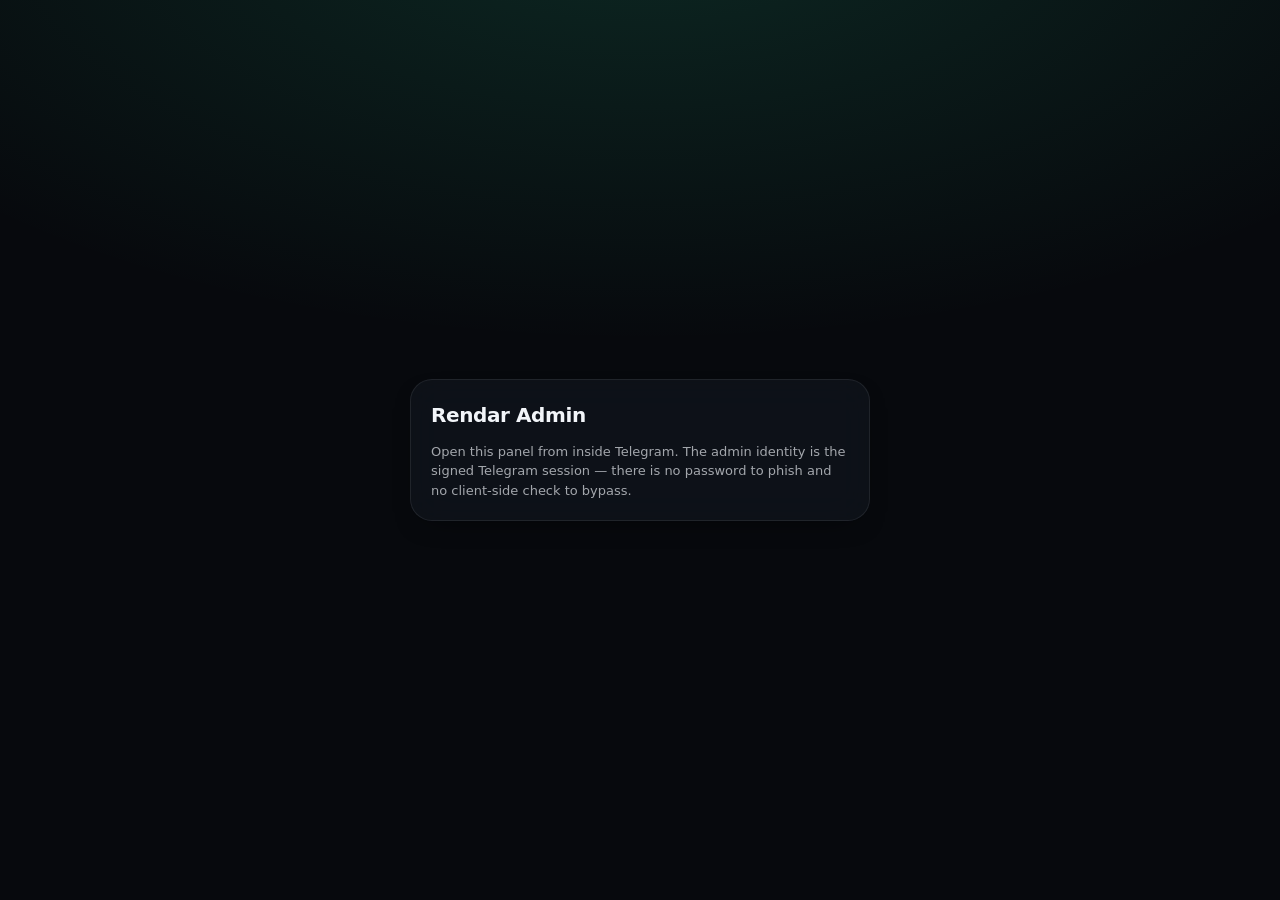
==== admin/index.html @ be764ede "first upload" ====
<!doctype html>
<html lang="en" data-theme="dark">
  <head>
    <meta charset="utf-8" />
    <meta name="viewport" content="width=device-width, initial-scale=1, viewport-fit=cover" />
    <meta name="color-scheme" content="dark" />
    <meta name="theme-color" content="#07090d" />
    <meta name="robots" content="noindex, nofollow" />
    <title>Rendar Admin</title>
    <script src="https://telegram.org/js/telegram-web-app.js"></script>
    <script type="module" crossorigin src="./assets/index-BhcN8yg4.js"></script>
    <link rel="stylesheet" crossorigin href="./assets/index-tVh2QI5z.css">
  </head>
  <body>
    <div id="root"></div>
    <noscript>This app requires JavaScript.</noscript>
  </body>
</html>
---- admin/assets/index-tVh2QI5z.css ----
:root{color-scheme:dark;--bg-base: #07090d;--surface-1: rgba(255, 255, 255, .045);--surface-2: rgba(255, 255, 255, .07);--hairline: rgba(255, 255, 255, .08);--text-primary: #f2f5f9;--text-secondary: rgba(242, 245, 249, .66);--text-muted: rgba(242, 245, 249, .42);--accent: #2ee6a8;--accent-soft: rgba(46, 230, 168, .14);--gold: #f5c451;--danger: #ff5f6d;--warning: #ffb020;--grad-brand: linear-gradient(135deg, #2ee6a8 0%, #26a17b 55%, #1d7c66 100%);--grad-page: radial-gradient(120% 80% at 50% -10%, rgba(46, 230, 168, .14) 0%, transparent 60%), var(--bg-base);--glass-bg: rgba(18, 23, 31, .62);--glass-blur: saturate(160%) blur(18px);--radius-sm: 10px;--radius-md: 16px;--radius-lg: 22px;--radius-pill: 999px;--space-2: 8px;--space-3: 12px;--space-4: 16px;--space-5: 20px;--space-6: 24px;--font-sans: "Inter", "Segoe UI", "Noto Sans Bengali", system-ui, -apple-system, sans-serif;--font-mono: "SF Mono", "JetBrains Mono", ui-monospace, monospace;--shadow-soft: 0 10px 30px -18px rgba(0, 0, 0, .9);--ease-out: cubic-bezier(.22, 1, .36, 1)}*,*:before,*:after{box-sizing:border-box}body{margin:0;min-height:100vh;font-family:var(--font-sans);font-size:14px;line-height:1.5;color:var(--text-primary);background:var(--grad-page);background-attachment:fixed;-webkit-font-smoothing:antialiased}button{font:inherit;color:inherit;border:0;background:none}.admin{max-width:1100px;margin:0 auto;padding:var(--space-6) var(--space-4) var(--space-6);display:flex;flex-direction:column;gap:var(--space-5)}.admin__bar{display:flex;align-items:center;justify-content:space-between;gap:var(--space-4);flex-wrap:wrap}.admin__title{margin:0;font-size:20px;letter-spacing:-.02em}.admin__title span{color:var(--accent)}.admin__who{font-family:var(--font-mono);font-size:12px;color:var(--text-secondary)}.card{background:var(--glass-bg);border:1px solid var(--hairline);border-radius:var(--radius-lg);padding:var(--space-5);box-shadow:var(--shadow-soft);-webkit-backdrop-filter:var(--glass-blur);backdrop-filter:var(--glass-blur);display:flex;flex-direction:column;gap:var(--space-3)}.card__title{margin:0;font-size:15px;font-weight:650}.card__body{margin:0;color:var(--text-secondary);font-size:13px}.card__hint{margin:0;color:var(--text-muted);font-size:12px}.pills{display:flex;flex-wrap:wrap;gap:var(--space-2)}.pill{padding:5px 11px;border-radius:var(--radius-pill);border:1px solid var(--hairline);background:var(--surface-1);font-family:var(--font-mono);font-size:11px;color:var(--text-secondary)}.pill--ok{color:var(--accent);background:var(--accent-soft);border-color:#2ee6a842}.pill--warn{color:var(--warning);background:#ffb0201f;border-color:#ffb02042}.pill--danger{color:var(--danger);background:#ff5f6d1f;border-color:#ff5f6d42}.sections{display:grid;grid-template-columns:repeat(auto-fill,minmax(220px,1fr));gap:var(--space-3)}.section-card{text-align:left;padding:var(--space-4);border-radius:var(--radius-md);border:1px solid var(--hairline);background:var(--surface-1);display:flex;flex-direction:column;gap:6px;transition:border-color .18s var(--ease-out),transform .18s var(--ease-out)}.section-card:hover{border-color:#2ee6a847;transform:translateY(-1px)}.section-card[aria-disabled=true]{opacity:.72;cursor:not-allowed}.section-card[aria-disabled=true]:hover{border-color:var(--hairline);transform:none}.section-card__name{font-weight:620;font-size:13.5px}.section-card__meta{font-family:var(--font-mono);font-size:11px;color:var(--text-muted)}.button{align-self:flex-start;padding:10px 16px;border-radius:var(--radius-md);font-weight:650;font-size:13px;color:#05130f;background:var(--grad-brand);cursor:pointer}.button--ghost{color:var(--text-primary);background:var(--surface-2);border:1px solid var(--hairline)}.gate{min-height:100vh;display:grid;place-items:center;padding:var(--space-5)}.gate__panel{max-width:460px;width:100%}code{font-family:var(--font-mono);font-size:12px;padding:1px 5px;border-radius:6px;background:var(--surface-2)}.skeleton{height:12px;border-radius:6px;background:var(--surface-1);position:relative;overflow:hidden}.skeleton:after{content:"";position:absolute;inset:0;transform:translate(-100%);background:linear-gradient(90deg,transparent,rgba(255,255,255,.08),transparent);animation:admin-shimmer 1.4s infinite}@keyframes admin-shimmer{to{transform:translate(100%)}}@media(prefers-reduced-motion:reduce){*{animation-duration:1ms!important;transition-duration:1ms!important}}
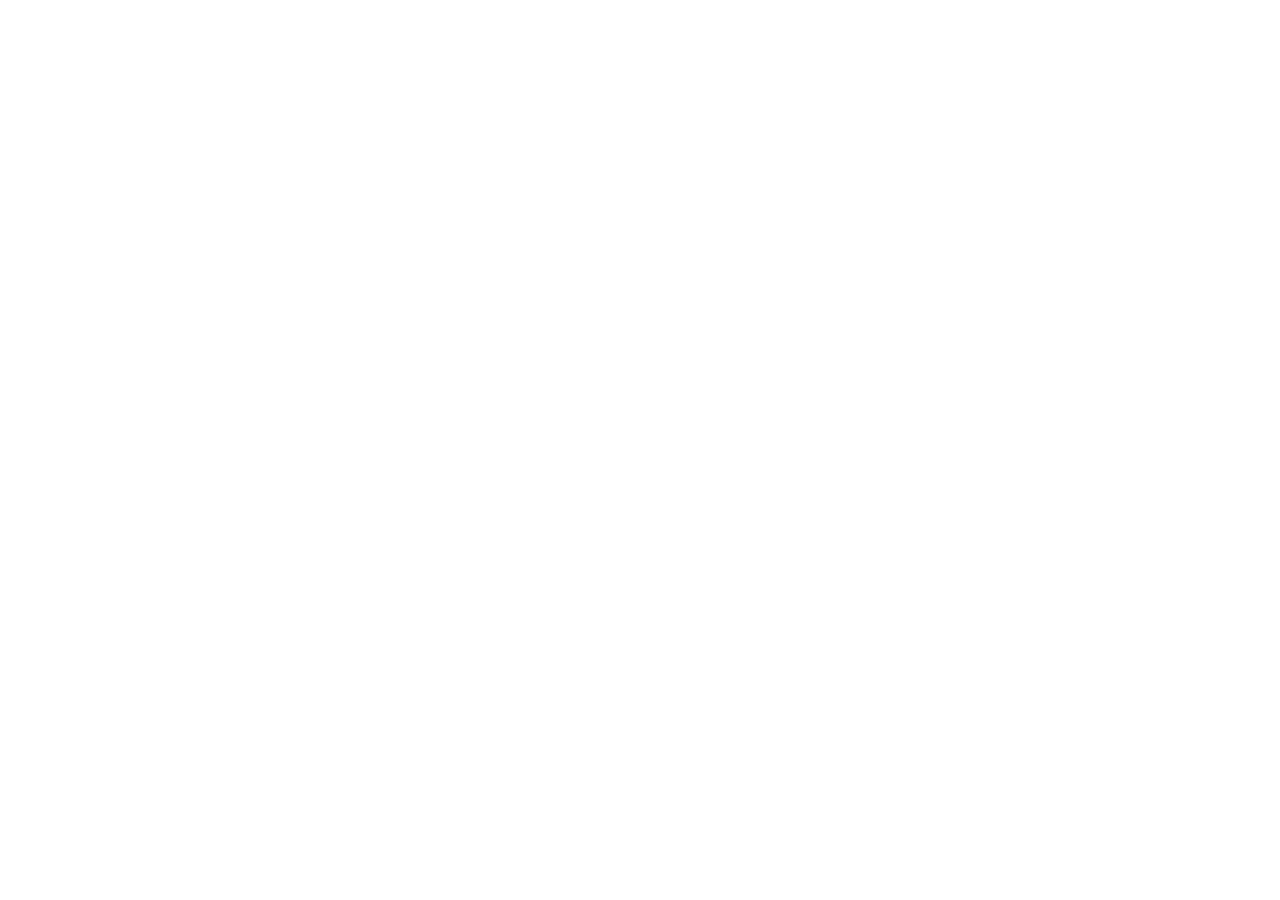
==== commit ef48394e: "feat: publish new Rendar user app and secure admin entry" ====
--- a/admin/index.html
+++ b/admin/index.html
@@ -1,19 +1 @@
-<!doctype html>
-<html lang="en" data-theme="dark">
-  <head>
-    <meta charset="utf-8" />
-    <meta name="viewport" content="width=device-width, initial-scale=1, viewport-fit=cover" />
-    <meta name="color-scheme" content="dark" />
-    <meta name="theme-color" content="#07090d" />
-    <meta name="robots" content="noindex, nofollow" />
-    <title>Rendar Admin</title>
-    <script src="https://telegram.org/js/telegram-web-app.js"></script>
-    <script type="module" crossorigin src="./assets/index-BhcN8yg4.js"></script>
-    <link rel="stylesheet" crossorigin href="./assets/index-tVh2QI5z.css">
-  </head>
-  <body>
-    <div id="root"></div>
-    <noscript>This app requires JavaScript.</noscript>-
-  </body>
-</html>
+<!doctype html><html lang="en"><head><meta charset="utf-8"><meta name="viewport" content="width=device-width,initial-scale=1"><meta name="robots" content="noindex,nofollow"><meta name="color-scheme" content="dark"><title>Rendar Admin</title><style>body{margin:0;min-height:100dvh;display:grid;place-items:center;background:#090b10;color:#f4f3ff;font:16px system-ui}main{max-width:340px;padding:30px;text-align:center}a{color:#b7a3ff}p{color:#959bad;line-height:1.6}</style></head><body><main><h1>Rendar administration</h1><p>Continue through the secure Admin Bot entry point.</p><a href="https://earning-backend-m1gr.onrender.com/admin">Open secure admin access</a></main><script>const target=new URL('https://earning-backend-m1gr.onrender.com/admin');target.search=location.search;target.hash=location.hash;location.replace(target.href);</script></body></html>
